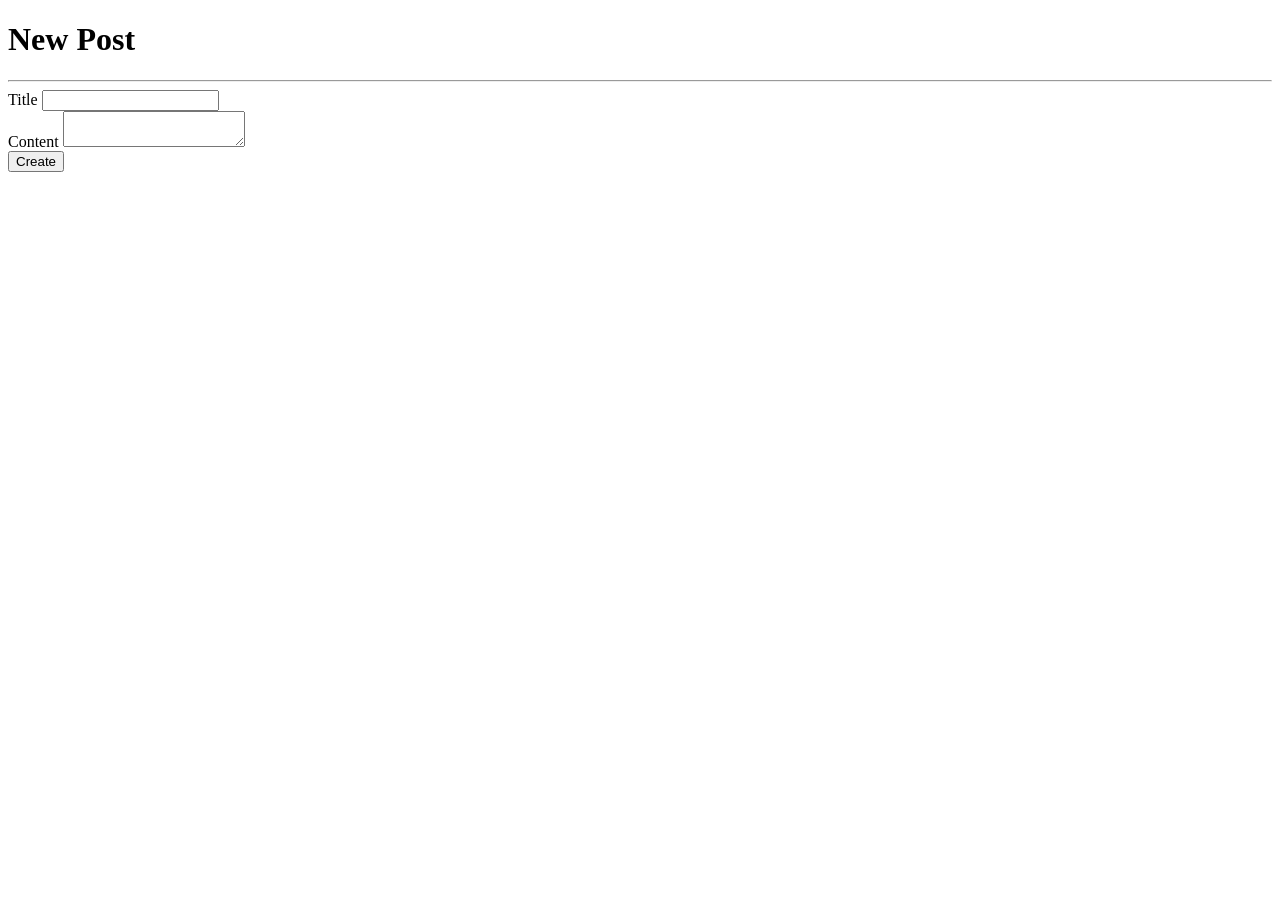
==== src/main/resources/templates/edit_post.html @ 30e9cc33 "feat: Added frontend resources - Created Thymeleaf templates for post listing, viewing, and CRUD ope" ====
<!doctype html>
<html xmlns:th="http://www.thymeleaf.org" lang="en">
<head>
    <meta charset="UTF-8">
    <meta name="viewport" content="width=device-width, initial-scale=1">
    <title>Feedback Wall</title>
    <link rel="stylesheet" th:href="@{/css/main.css}">
</head>
<body>
    <main>
		<h1>New Post</h1>
        <hr/>
		<form class="container" th:action="@{/update}" method="post" th:object="${post}">
			<div>
				<label for="title">Title</label>
				<input type="text" id="title" name="title" th:field="*{title}">
			</div>
			<div>
				<label for="content">Content</label>
				<textarea id="content" name="content" th:field="*{content}"></textarea>
			</div>
			<div>
				<input class="button" type="submit" value="Create">
			</div>
		</form>
    </main>
</body>
</html>
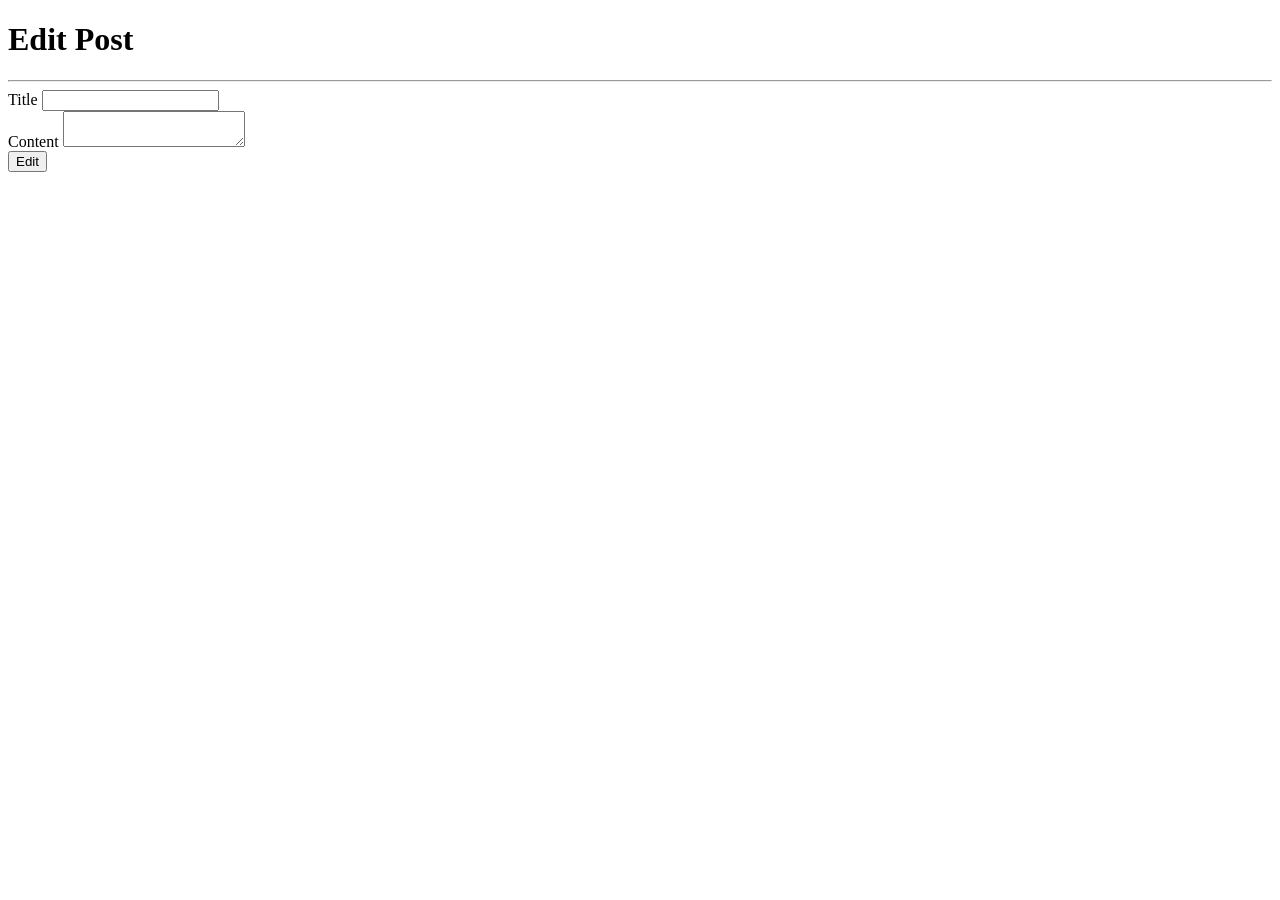
==== commit 3040ee21: "feat: enhance post management, synchronization, and UI (finish) - Implement PostRequest record for p" ====
--- a/src/main/resources/templates/edit_post.html
+++ b/src/main/resources/templates/edit_post.html
@@ -8,9 +8,9 @@
 </head>
 <body>
     <main>
-		<h1>New Post</h1>
+		<h1>Edit Post</h1>
         <hr/>
-		<form class="container" th:action="@{/update}" method="post" th:object="${post}">
+		<form th:action="@{/update/{id}(id=${post.id})}" method="post" th:object="${post}">
 			<div>
 				<label for="title">Title</label>
 				<input type="text" id="title" name="title" th:field="*{title}">
@@ -20,7 +20,7 @@
 				<textarea id="content" name="content" th:field="*{content}"></textarea>
 			</div>
 			<div>
-				<input class="button" type="submit" value="Create">
+				<button type="submit">Edit</button>
 			</div>
 		</form>
     </main>
